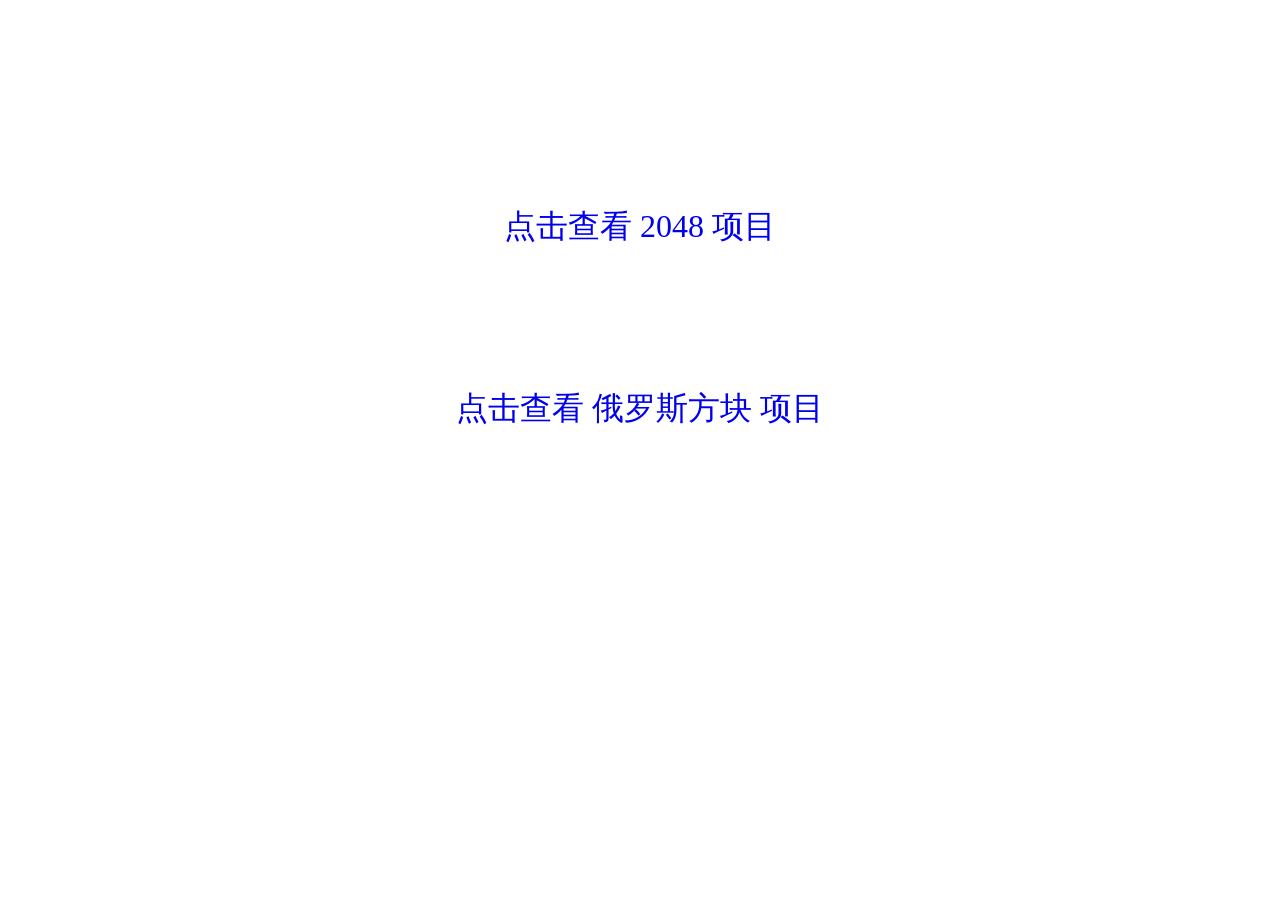
==== project/2048-tetris.html @ c223a13f "fitst" ====
<!doctype HTML>
<html>
<head>
	<meta charset="UTF-8">
	<title>2048小游戏/俄罗斯方块</title>
	<link rel="stylesheet" href="">
	<style type="text/css">
		body{
			text-align:center;
			font-size:2em;
			padding-top:10%;
		}
		a{
			padding:2%;
			text-decoration: none;
		}
	</style>
</head>
<body>
	<div>
		<a href="2048/2048.html" target="_blank">
			<p>点击查看 2048 项目</p>
		</a>
		<br>
		<a href="tetris/tetris.html" target="_blank">
			<p>点击查看 俄罗斯方块 项目</p>
		</a>
	</div>
</body>
</html>
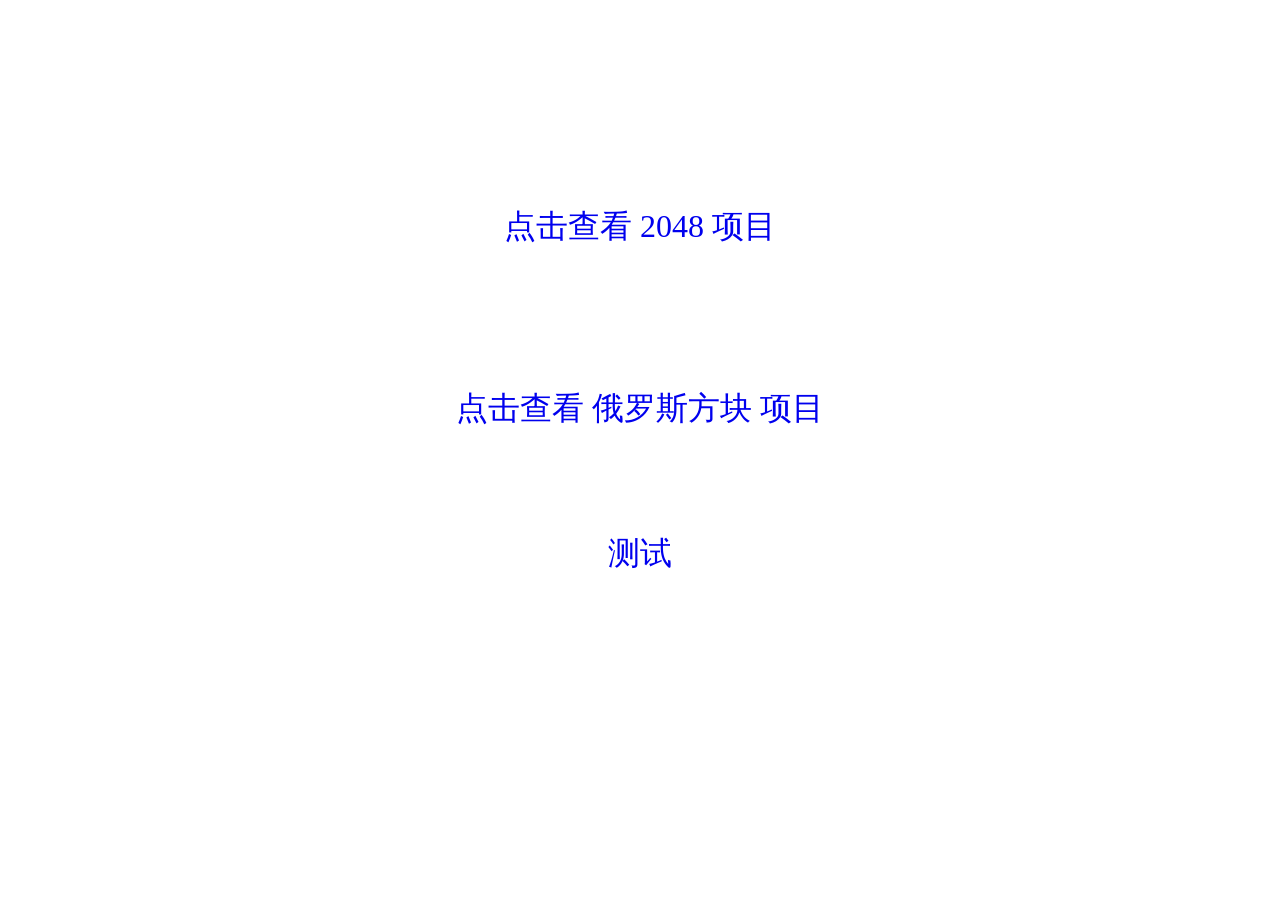
==== commit 9c261195: "Update 2048-tetris.html" ====
--- a/project/2048-tetris.html
+++ b/project/2048-tetris.html
@@ -25,6 +25,10 @@
 		<a href="tetris/tetris.html" target="_blank">
 			<p>点击查看 俄罗斯方块 项目</p>
 		</a>
+		
+		<a href="tetris/index.html" target="_blank">
+			<p>测试</p>
+		</a>
 	</div>
 </body>
 </html>
